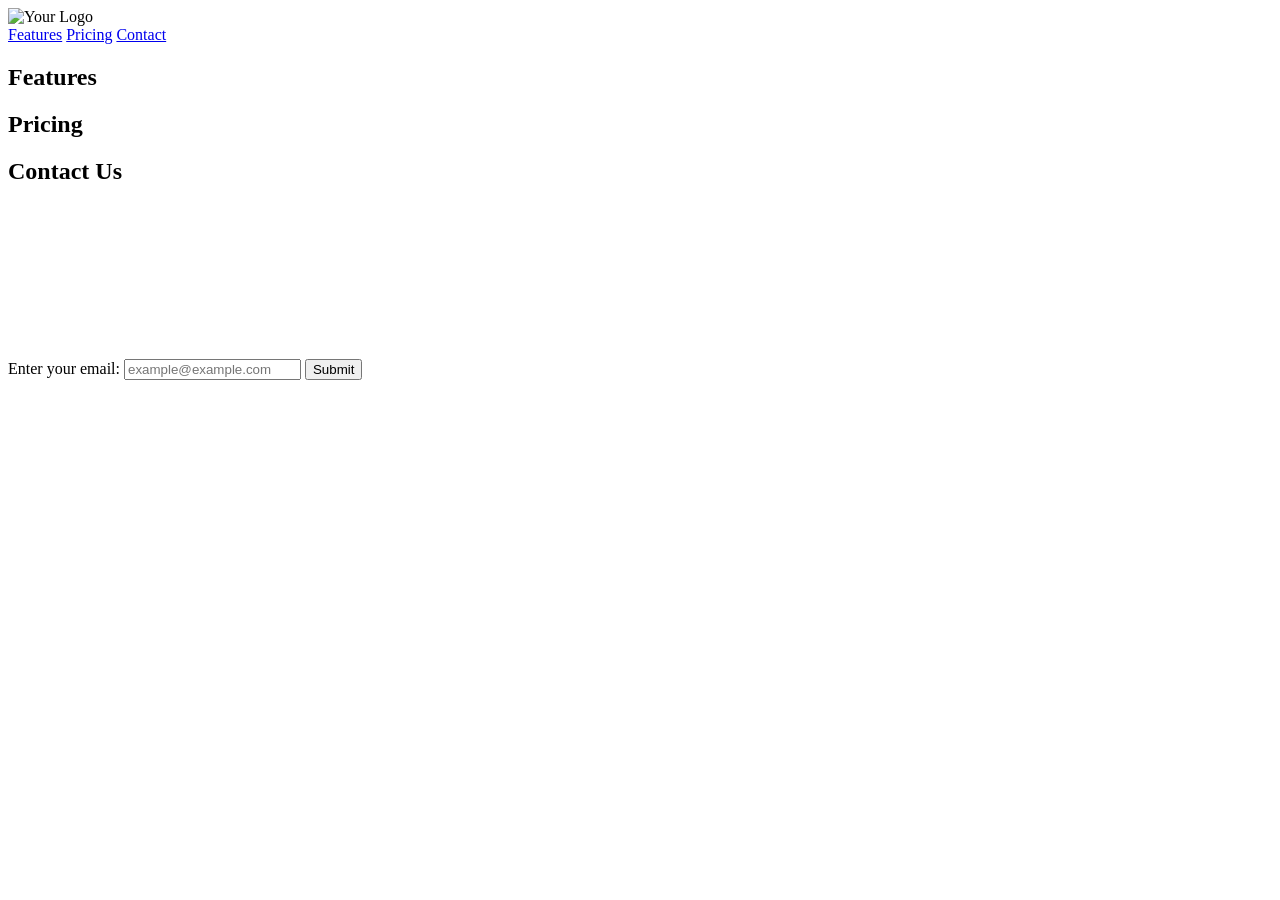
==== index.html @ 5ae979b4 "Update and rename a product landing page.html to index.html" ====
<!DOCTYPE html>
<html lang="en">
<head>
    <meta charset="UTF-8">
    <meta name="viewport" content="width=device-width, initial-scale=1.0">
    <link rel="stylesheet" href="styles.css">
    <title>Your Product Landing Page</title>
</head>
<body>
    <header id="header">
        <img id="header-img" src="your-logo.png" alt="Your Logo">
        <nav id="nav-bar">
            <a class="nav-link" href="#features">Features</a>
            <a class="nav-link" href="#pricing">Pricing</a>
            <a class="nav-link" href="#contact">Contact</a>
        </nav>
    </header>

    <section id="features">
        <h2>Features</h2>
        <!-- Feature content here -->
    </section>

    <section id="pricing">
        <h2>Pricing</h2>
        <!-- Pricing information here -->
    </section>

    <section id="contact">
        <h2>Contact Us</h2>
        <iframe id="video" src="https://www.youtube.com/embed/your-video-id" frameborder="0" allowfullscreen></iframe>
        <form id="form" action="https://www.freecodecamp.com/email-submit" method="post">
            <label for="email">Enter your email:</label>
            <input type="email" id="email" name="email" placeholder="example@example.com" required>
            <input type="submit" id="submit" value="Submit">
        </form>
    </section>
</body>
</html>
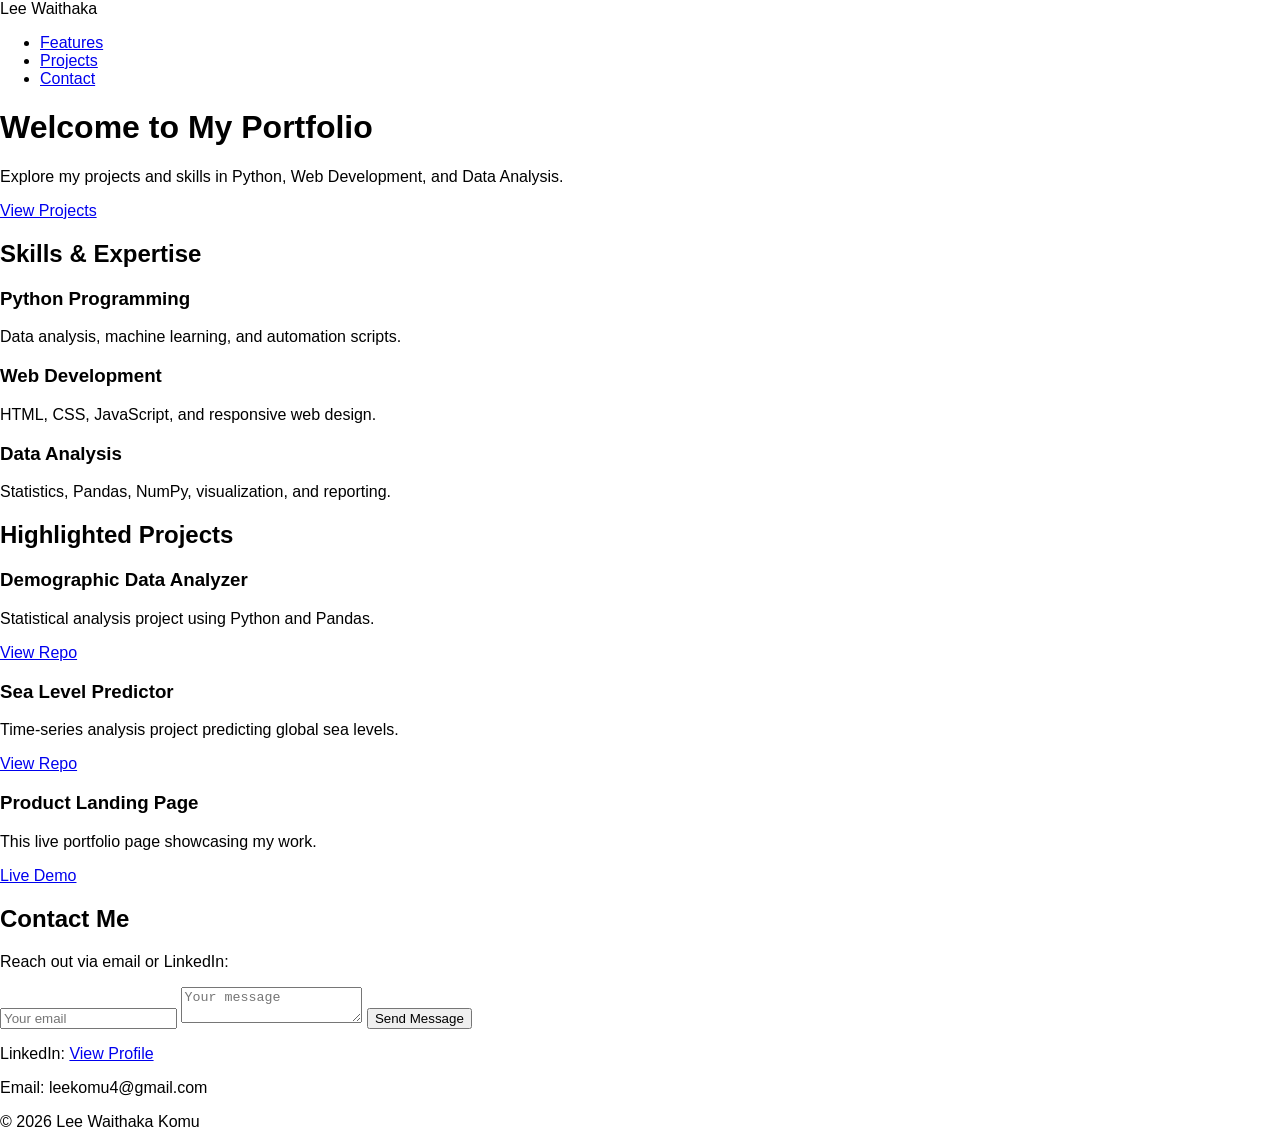
==== commit 786433f0: "Update index.html" ====
--- a/index.html
+++ b/index.html
@@ -1,44 +1,94 @@
-
 <!DOCTYPE html>
 <html lang="en">
 <head>
-    <meta charset="UTF-8">
-    <meta name="viewport" content="width=device-width, initial-scale=1.0">
-    <link rel="stylesheet" href="styles.css">
-    <title>Your Product Landing Page</title>
+  <meta charset="UTF-8">
+  <meta name="viewport" content="width=device-width, initial-scale=1.0">
+  <title>Lee Waithaka Portfolio</title>
+  <link rel="stylesheet" href="style.css">
 </head>
 <body>
-    <header id="header">
-        <img id="header-img" src="your-logo.png" alt="Your Logo">
-        <nav id="nav-bar">
-            <a class="nav-link" href="#features">Features</a>
-            <a class="nav-link" href="#pricing">Pricing</a>
-            <a class="nav-link" href="#contact">Contact</a>
-        </nav>
-    </header>
 
-    <section id="features">
-        <h2>Features</h2>
-        <!-- Feature content here -->
-    </section>
+  <!-- Navigation -->
+  <nav>
+    <div class="logo">Lee Waithaka</div>
+    <ul>
+      <li><a href="#features">Features</a></li>
+      <li><a href="#projects">Projects</a></li>
+      <li><a href="#contact">Contact</a></li>
+    </ul>
+  </nav>
 
-    <section id="pricing">
-        <h2>Pricing</h2>
-        <!-- Pricing information here -->
-    </section>
+  <!-- Hero Section -->
+  <header class="hero">
+    <h1>Welcome to My Portfolio</h1>
+    <p>Explore my projects and skills in Python, Web Development, and Data Analysis.</p>
+    <a href="#projects" class="btn">View Projects</a>
+  </header>
 
-    <section id="contact">
-        <h2>Contact Us</h2>
-        <iframe id="video" src="https://www.youtube.com/embed/your-video-id" frameborder="0" allowfullscreen></iframe>
-        <form id="form" action="https://www.freecodecamp.com/email-submit" method="post">
-            <label for="email">Enter your email:</label>
-            <input type="email" id="email" name="email" placeholder="example@example.com" required>
-            <input type="submit" id="submit" value="Submit">
-        </form>
-    </section>
+  <!-- Features Section -->
+  <section id="features">
+    <h2>Skills & Expertise</h2>
+    <div class="feature-list">
+      <div class="feature">
+        <h3>Python Programming</h3>
+        <p>Data analysis, machine learning, and automation scripts.</p>
+      </div>
+      <div class="feature">
+        <h3>Web Development</h3>
+        <p>HTML, CSS, JavaScript, and responsive web design.</p>
+      </div>
+      <div class="feature">
+        <h3>Data Analysis</h3>
+        <p>Statistics, Pandas, NumPy, visualization, and reporting.</p>
+      </div>
+    </div>
+  </section>
+
+  <!-- Projects Section -->
+  <section id="projects">
+    <h2>Highlighted Projects</h2>
+    <div class="project-list">
+      <div class="project">
+        <h3>Demographic Data Analyzer</h3>
+        <p>Statistical analysis project using Python and Pandas.</p>
+        <a href="https://github.com/leewaithaka/Demographic-data-analyzer" class="btn">View Repo</a>
+      </div>
+      <div class="project">
+        <h3>Sea Level Predictor</h3>
+        <p>Time-series analysis project predicting global sea levels.</p>
+        <a href="https://github.com/leewaithaka/boilerplate-sea-level-predictor" class="btn">View Repo</a>
+      </div>
+      <div class="project">
+        <h3>Product Landing Page</h3>
+        <p>This live portfolio page showcasing my work.</p>
+        <a href="https://leewaithaka.github.io/a-product-landing-page/" class="btn">Live Demo</a>
+      </div>
+    </div>
+  </section>
+
+  <!-- Contact Section -->
+  <section id="contact">
+    <h2>Contact Me</h2>
+    <p>Reach out via email or LinkedIn:</p>
+    <form>
+      <input type="email" placeholder="Your email" required>
+      <textarea placeholder="Your message" required></textarea>
+      <button type="submit">Send Message</button>
+    </form>
+    <p>LinkedIn: <a href="https://www.linkedin.com/in/lee-komu-674459283/" target="_blank">View Profile</a></p>
+    <p>Email: leekomu4@gmail.com</p>
+  </section>
+
+  <!-- Footer -->
+  <footer>
+    <p>&copy; 2026 Lee Waithaka Komu</p>
+  </footer>
+
 </body>
 </html>
+ 
 
 
 
 
+
--- a/style.css
+++ b/style.css
@@ -0,0 +1,63 @@
+body {
+    font-family: Arial, sans-serif;
+    margin: 0;
+    padding: 0;
+}
+
+#header {
+    background-color: #333;
+    color: #fff;
+    padding: 20px;
+    display: flex;
+    justify-content: space-between;
+    align-items: center;
+    position: fixed;
+    width: 100%;
+    top: 0;
+}
+
+#nav-bar {
+    display: flex;
+}
+
+.nav-link {
+    color: #fff;
+    text-decoration: none;
+    margin: 0 20px;
+}
+
+#video {
+    display: flex;
+    justify-content: center;
+}
+
+#form {
+    display: flex;
+    flex-direction: column;
+    align-items: center;
+}
+
+#email {
+    padding: 10px;
+    margin: 10px 0;
+}
+
+#submit {
+    background-color: #333;
+    color: #fff;
+    padding: 10px 20px;
+    border: none;
+    cursor: pointer;
+}
+
+/* Media query for responsive design */
+@media (max-width: 768px) {
+    #nav-bar {
+        flex-direction: column;
+        align-items: center;
+    }
+    .nav-link {
+        margin: 10px 0;
+    }
+    /* Adjust other styles for smaller screens */
+}
